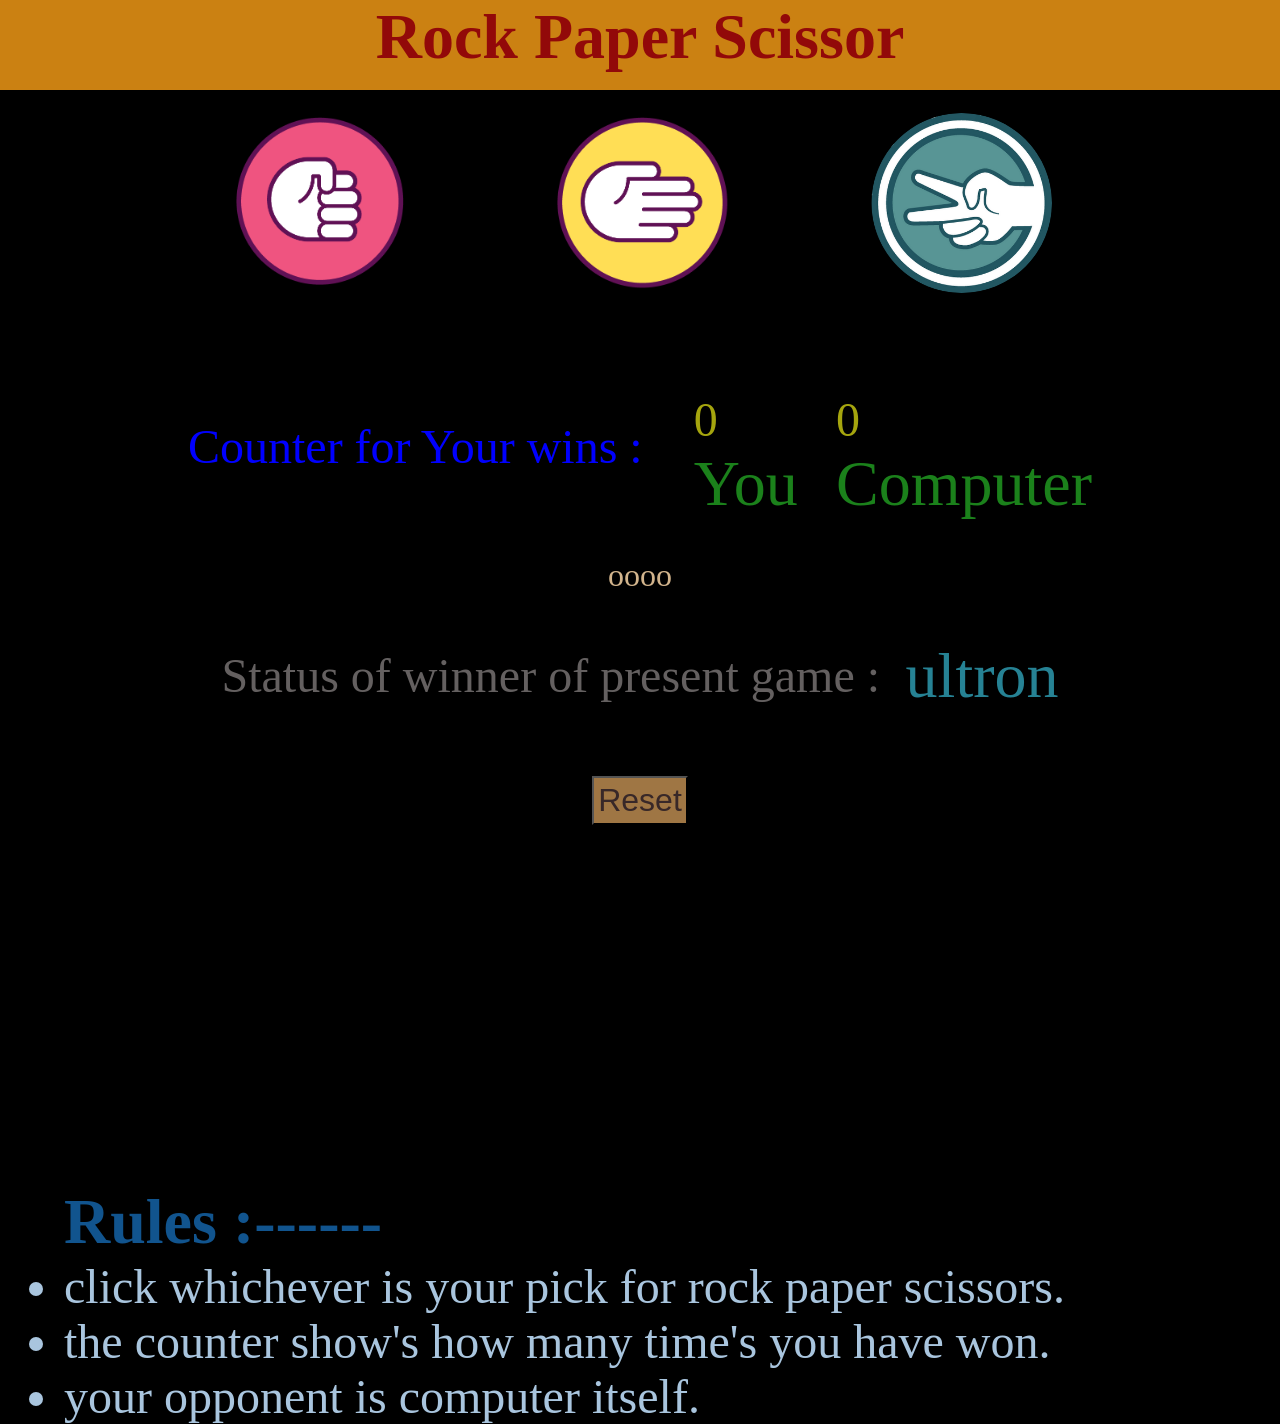
==== index.html @ 1ab1e7a7 "Add files via upload" ====
<!DOCTYPE html>
<html lang="en">
<head>
    <meta charset="UTF-8">
    <meta name="viewport" content="width=device-width, initial-scale=1.0">
    <title>Rock Paper Scissor</title>
    <link rel="stylesheet" href="style.css">
</head>
<body>
    <main>
        <h1 id="heading">Rock Paper Scissor</h1>
        <div class="game">
            <div class="gesture"><img class="ges rock" src="rock.png"></div>
            <div class="gesture"><img class="ges paper" src="paper.png"></div>
            <div class="gesture"><img class="ges scissor" src="scissors.png"></div>
        </div>
        <div class="counterBox">
            <p id="conState">Counter for Your wins : </p>
           <div id="box1">
           <p id="counter1">0</p>
           <p id="c1_name">You</p> 
        </div>
        <div id="box2">
            <p id="counter2">0</p>
            <p id="c2_name">Computer</p>    
        </div> 
        </div>
        <p class="compTurn">oooo</p>
        <div id="stateDiv">
            <p id="statusName">Status of winner of present game : </p>
            <p class="status">ultron</p>
        </div>
        <div id="reset">
            <button>Reset</button>
        </div>
        <footer id="foot">
            <h1 id="foot_head">Rules :------</h1>
            <ul class="rule">
                <li>click whichever is your pick for rock paper scissors.</li>
                <li>the counter show's how many time's you have won.</li>
                <li>your opponent is computer itself.</li>
            </ul>
        </footer>
        



        <script src="web.js"></script>
    </main>
    
</body>
</html>
---- style.css ----
*{
    padding: 0px;
    margin: 0px;
    background-color: black;
}
#heading{
    display: flex;
    justify-content: center;
    font-size: 5vw;
    font-weight: bold;
    color: rgb(146, 9, 9);
    background-color: rgb(203, 129, 18);
    padding-bottom: 1rem;
}

.game{
    display: flex;
    justify-content: center;
    margin-top: 2vh;
    gap: 10vw;
}
.ges{
    height: 20vh;
    border-radius: 50%;
    border: 5px solid transparent;
}
.ges:hover{
    opacity: 50%;
    cursor:pointer;
    border-color: rgb(188, 210, 108);
}
.counterBox{
    display: flex;
    justify-content: center; 
}
#c1_name, #c2_name{
    color: rgb(27, 129, 27);
    font-size: 4rem;
}
#counter1, #counter2{
    color: rgb(165, 165, 14);
    font-size: 3rem;
}
#box1{
    padding-top: 10vh;
}
#box2{
    padding-top: 10vh;
    padding-left: 3vw;
}
#conState{
    padding-top: 13vh;
    margin-right: 4vw;
    color: blue;
    font-size: 3rem;
}
.compTurn{
    font-size: 2rem;
    color: tan;
    display: flex;
    justify-content: center;
    padding-top: 4vh;
}
#stateDiv{
    display: flex;
    justify-content: center;
    padding-top: 5vh;
}
#statusName{
    color: rgb(100, 96, 96);
    font-size: 3rem;
    padding-top: 1vh;
}
.status{
    color:rgb(38, 130, 148);
    font-size: 4rem;
    padding-left: 2vw;
}
#reset{
    display: flex;
    justify-content: center;
    padding-top: 7vh;
}
button{
    background-color: rgb(159, 118, 68);
    color: rgb(56, 40, 40);
    font-size: 2rem;
    padding: 4px;
}
#foot{
    font-size: 3rem;
    color: rgb(169, 197, 222);
    padding-left: 4rem;
    padding-top: 40vh;
}
#foot_head{
    font-size: 4rem;
    color:rgb(17, 84, 142);
}
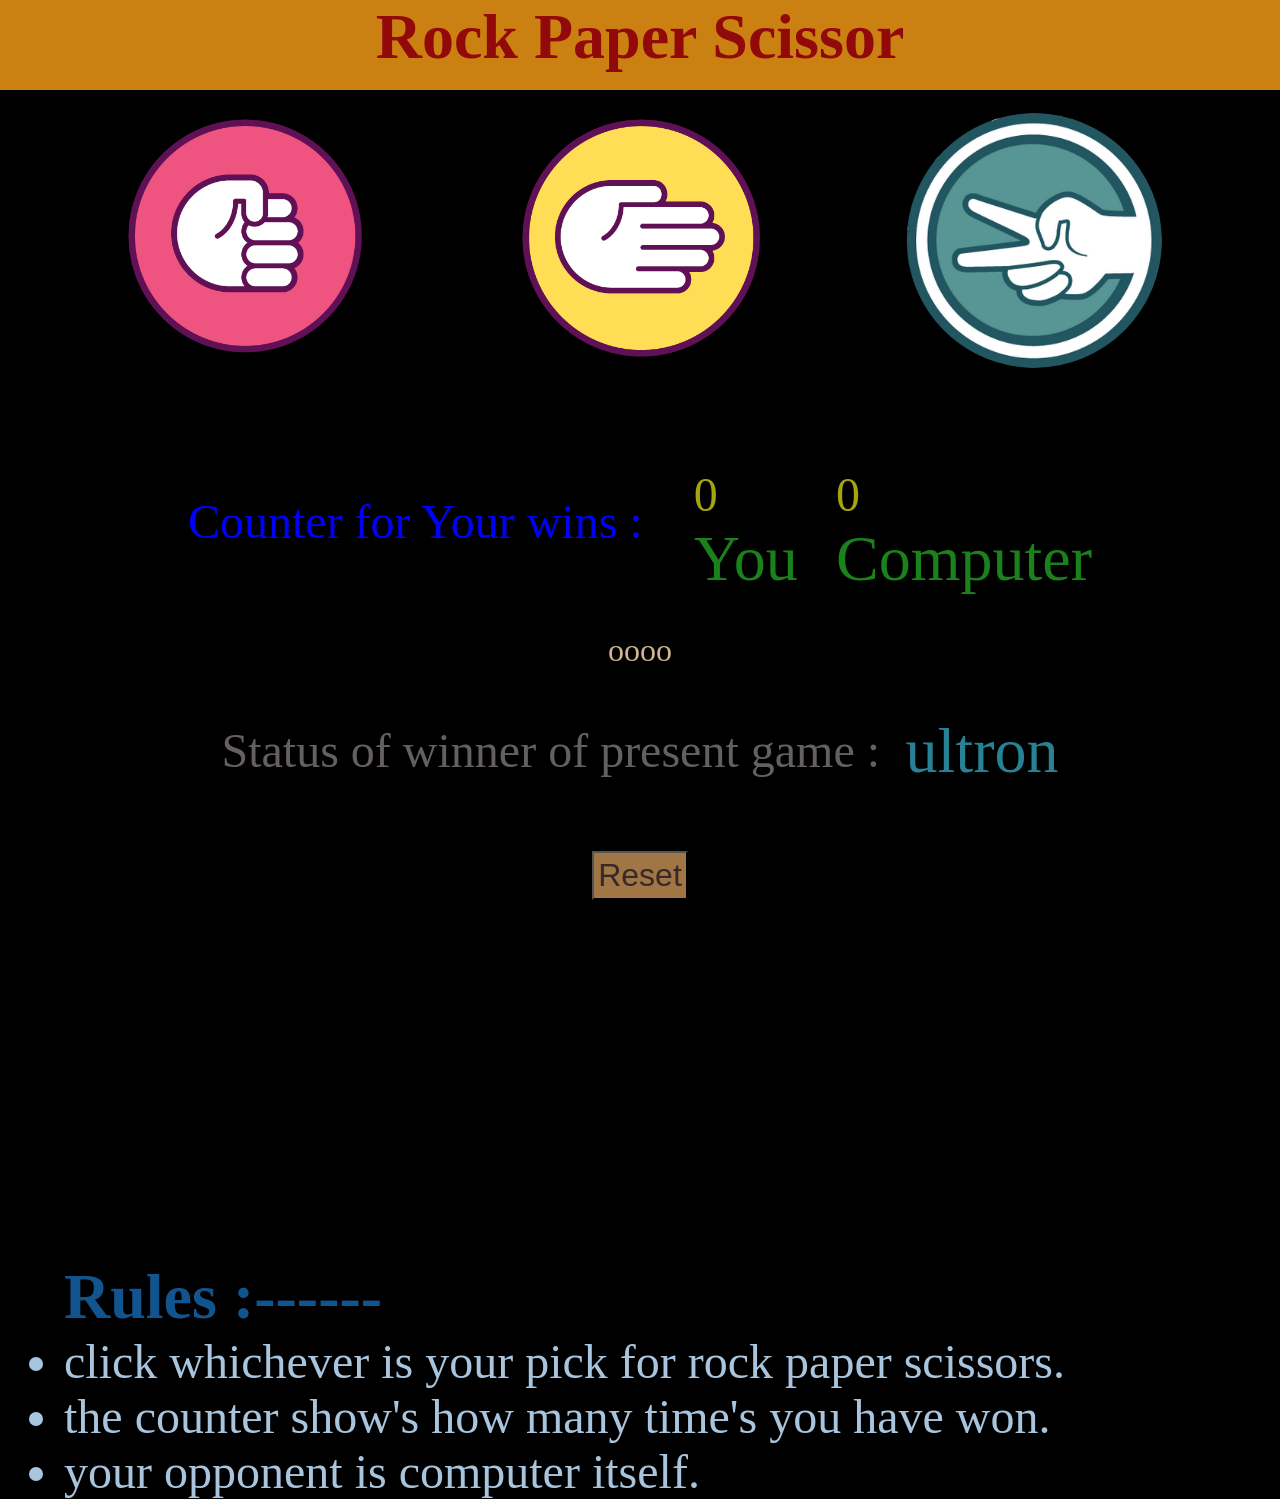
==== commit b119561c: "Add Google site verification meta tag" ====
--- a/index.html
+++ b/index.html
@@ -5,6 +5,7 @@
     <meta name="viewport" content="width=device-width, initial-scale=1.0">
     <title>Rock Paper Scissor</title>
     <link rel="stylesheet" href="style.css">
+    <meta name="google-site-verification" content="61WqXm8nOcvgU8u3VkxiVbwxfG7s5RaMnjcsY0hrzTs" />
 </head>
 <body>
     <main>
@@ -49,4 +50,4 @@
     </main>
     
 </body>
-</html>+</html>
--- a/style.css
+++ b/style.css
@@ -20,7 +20,7 @@
     gap: 10vw;
 }
 .ges{
-    height: 20vh;
+    width: 20vw;
     border-radius: 50%;
     border: 5px solid transparent;
 }
